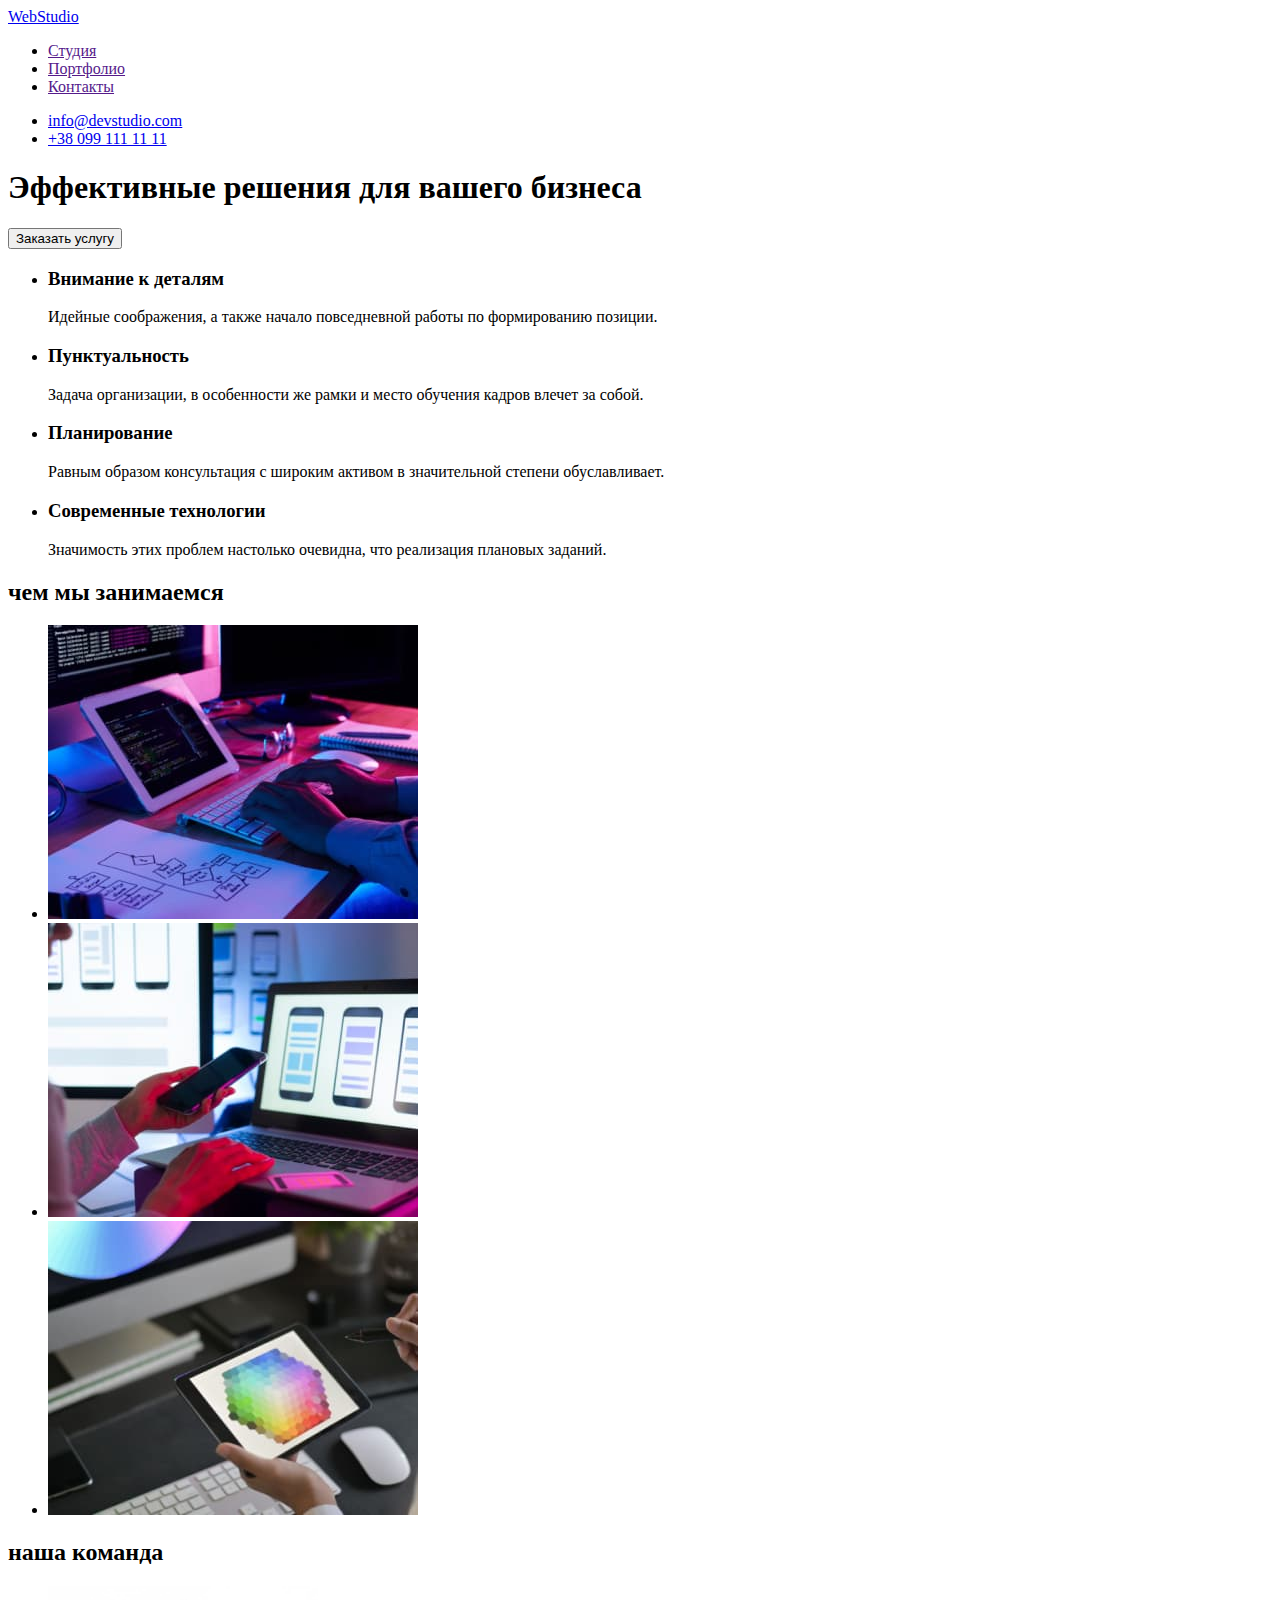
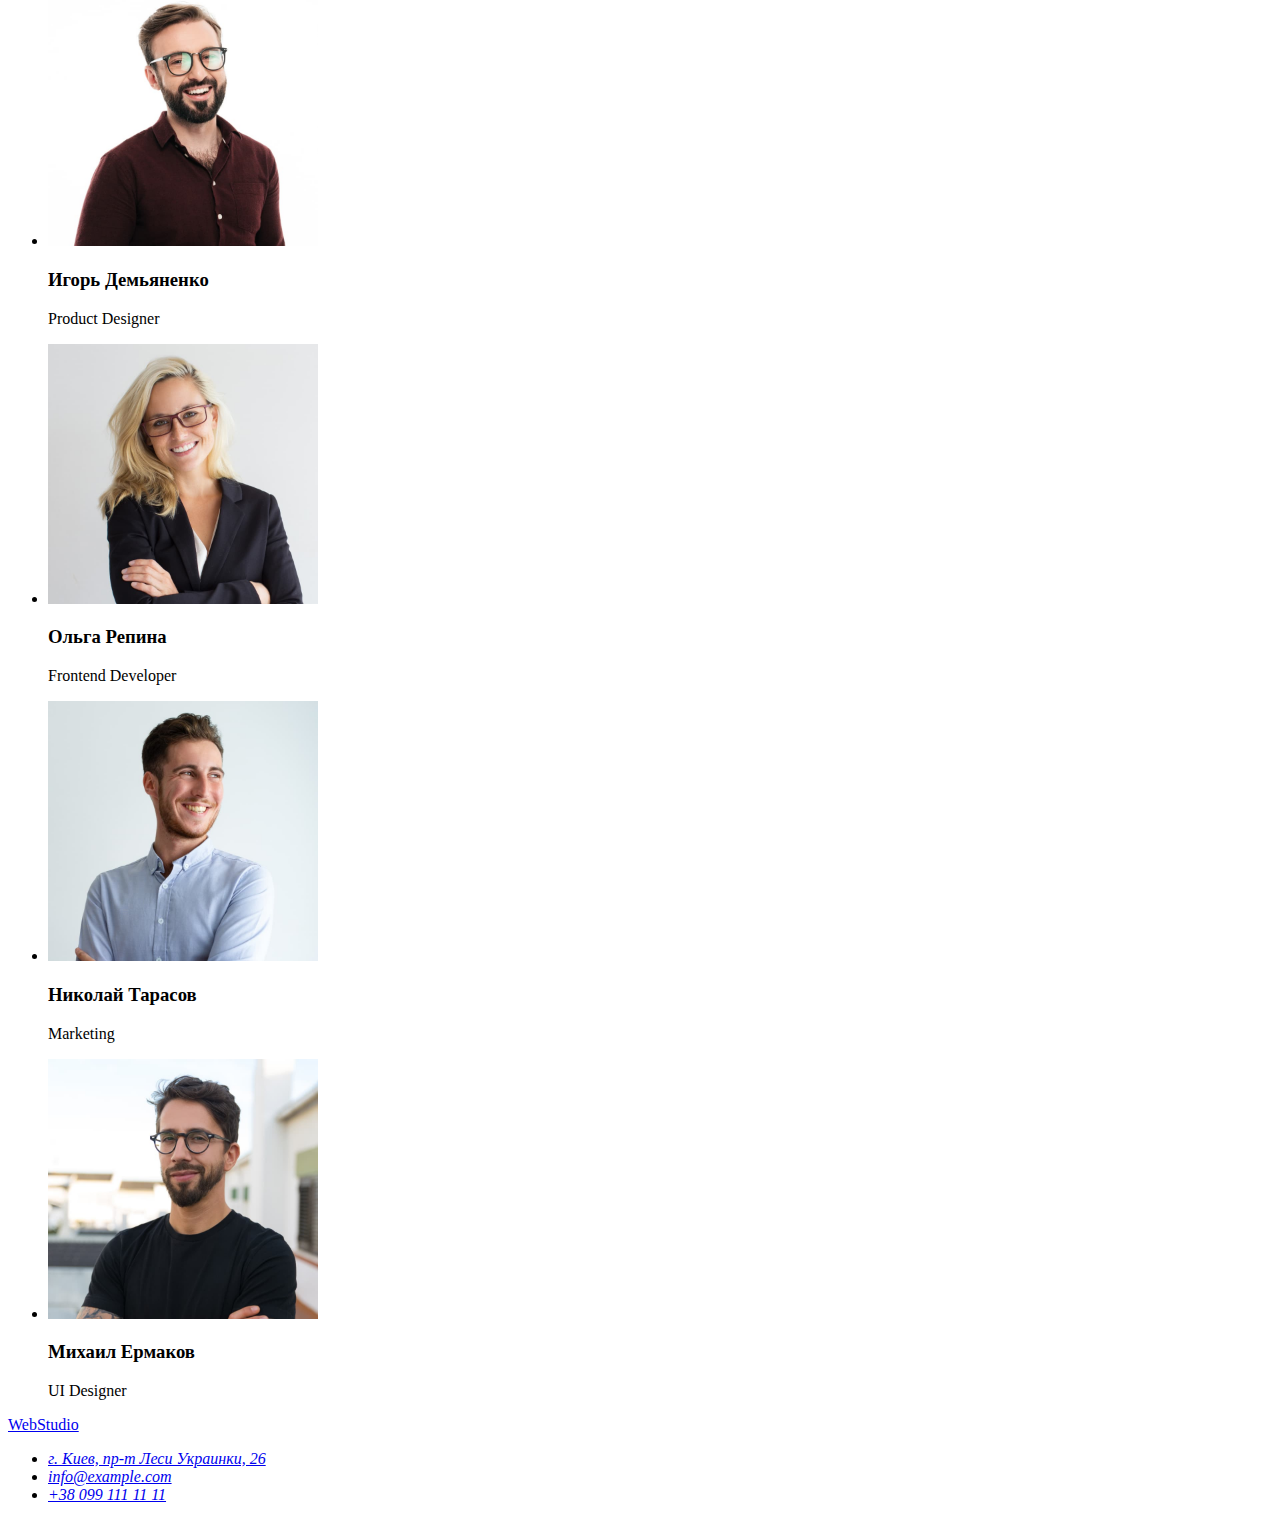
==== index.html @ 8518b570 "Add files via upload" ====
<!DOCTYPE html>
<html lang="ru">
<head>
    <meta charset="UTF-8">
    <meta http-equiv="X-UA-Compatible" content="IE=edge">
    <meta name="viewport" content="width=device-width, initial-scale=1.0">
    <title>Document</title>
</head>
<body>
    <!--верхняя линия-->
    <header>
               <a href="http://info@devstudio.com">WebStudio</a>
            <nav>
                <ul>
                    <li><a href="">Студия</a></li>
                    <li><a href="">Портфолио</a></li>
                    <li><a href="">Контакты</a></li>
                </ul>
            </nav>
            <ul>
                <li><a href="mailto:http:/info@devstudio.com/">info@devstudio.com</a></li>
                <li><a href="tel:+380991111111">+38 099 111 11 11</a></li>
            </ul>
    </header>
     <!--Шапка-->
     <main>
        <section>
            <h1>Эффективные решения для вашего бизнеса</h1>
                <button type="button">Заказать услугу</button>
        </section>
    <!--особенности-->
        <section>
            <ul>
                <li>
                    <h3>Внимание к деталям</h3>
                    <p>Идейные соображения, а также начало повседневной работы по формированию позиции.</p>
                </li>
                <li>
                    <h3>Пунктуальность</h3>
                    <p>Задача организации, в особенности же рамки и место обучения кадров влечет за собой.</p>
                </li>
                <li>
                    <h3>Планирование</h3>
                    <p>Равным образом консультация с широким активом в значительной степени обуславливает.</p>
                </li>
                <li>
                    <h3>Современные технологии</h3>
                    <p>Значимость этих проблем настолько очевидна, что реализация плановых заданий.</p>
                </li>
            </ul>
        </section>
    <!--чем мы занимаемся-->
        <section>
            <h2>чем мы занимаемся</h2>
                <ul>
                   <li> <img src="./images/box1.jpg" width="370" alt="написание кода"></li>
                   <li> <img src="./images/box2.jpg" width="370" alt="разработка приложений"></li>
                   <li> <img src="./images/box3.jpg" width="370" alt="дизайн"></li>
                </ul>
        </section>
    <!--наша команда-->
        <section>
            <h2>наша команда</h2>
            <ul>
                <li>
                    <img src="./images/игорь.jpg" width="270" alt="Игорь Демьяненко">
                        <h3>Игорь Демьяненко</h3>
                            <p lang="en">Product Designer</p>
                </li>
                <li>
                    <img src="./images/ольга.jpg" width="270" alt="Ольга Репина">
                        <h3>Ольга Репина</h3>
                            <p>Frontend Developer</p>
                </li>
                <li>
                    <img src="./images/николай.jpg" width="270" alt="Николай Тарасов">
                        <h3>Николай Тарасов</h3>
                            <p lang="en">Marketing</p>
                </li>
                <li>
                    <img src="./images/михаил.jpg" width="270" alt="Михаил Ермаков">
                        <h3>Михаил Ермаков</h3>
                            <p lang="en">UI Designer</p>
                </li>
                
            </ul>
        </section>
    </main>
    <!--подвал-->
    <footer>
        <a href="http://info@devstudio.com">WebStudio</a>
                <address>
                        <ul>
                            <li><a href="https://goo.gl/maps/UvARyyBgwk577qVF6" target="_blank" rel="noopener noreferre">г. Киев, пр-т Леси Украинки, 26</a></li>
                            <li> <a href="mailto:info@example.com/">info@example.com</a></li>
                            <li> <a href="tel:+380991111111">+38 099 111 11 11</a></li>
                        </ul>
                </address>
    </footer>
</body>
</html>
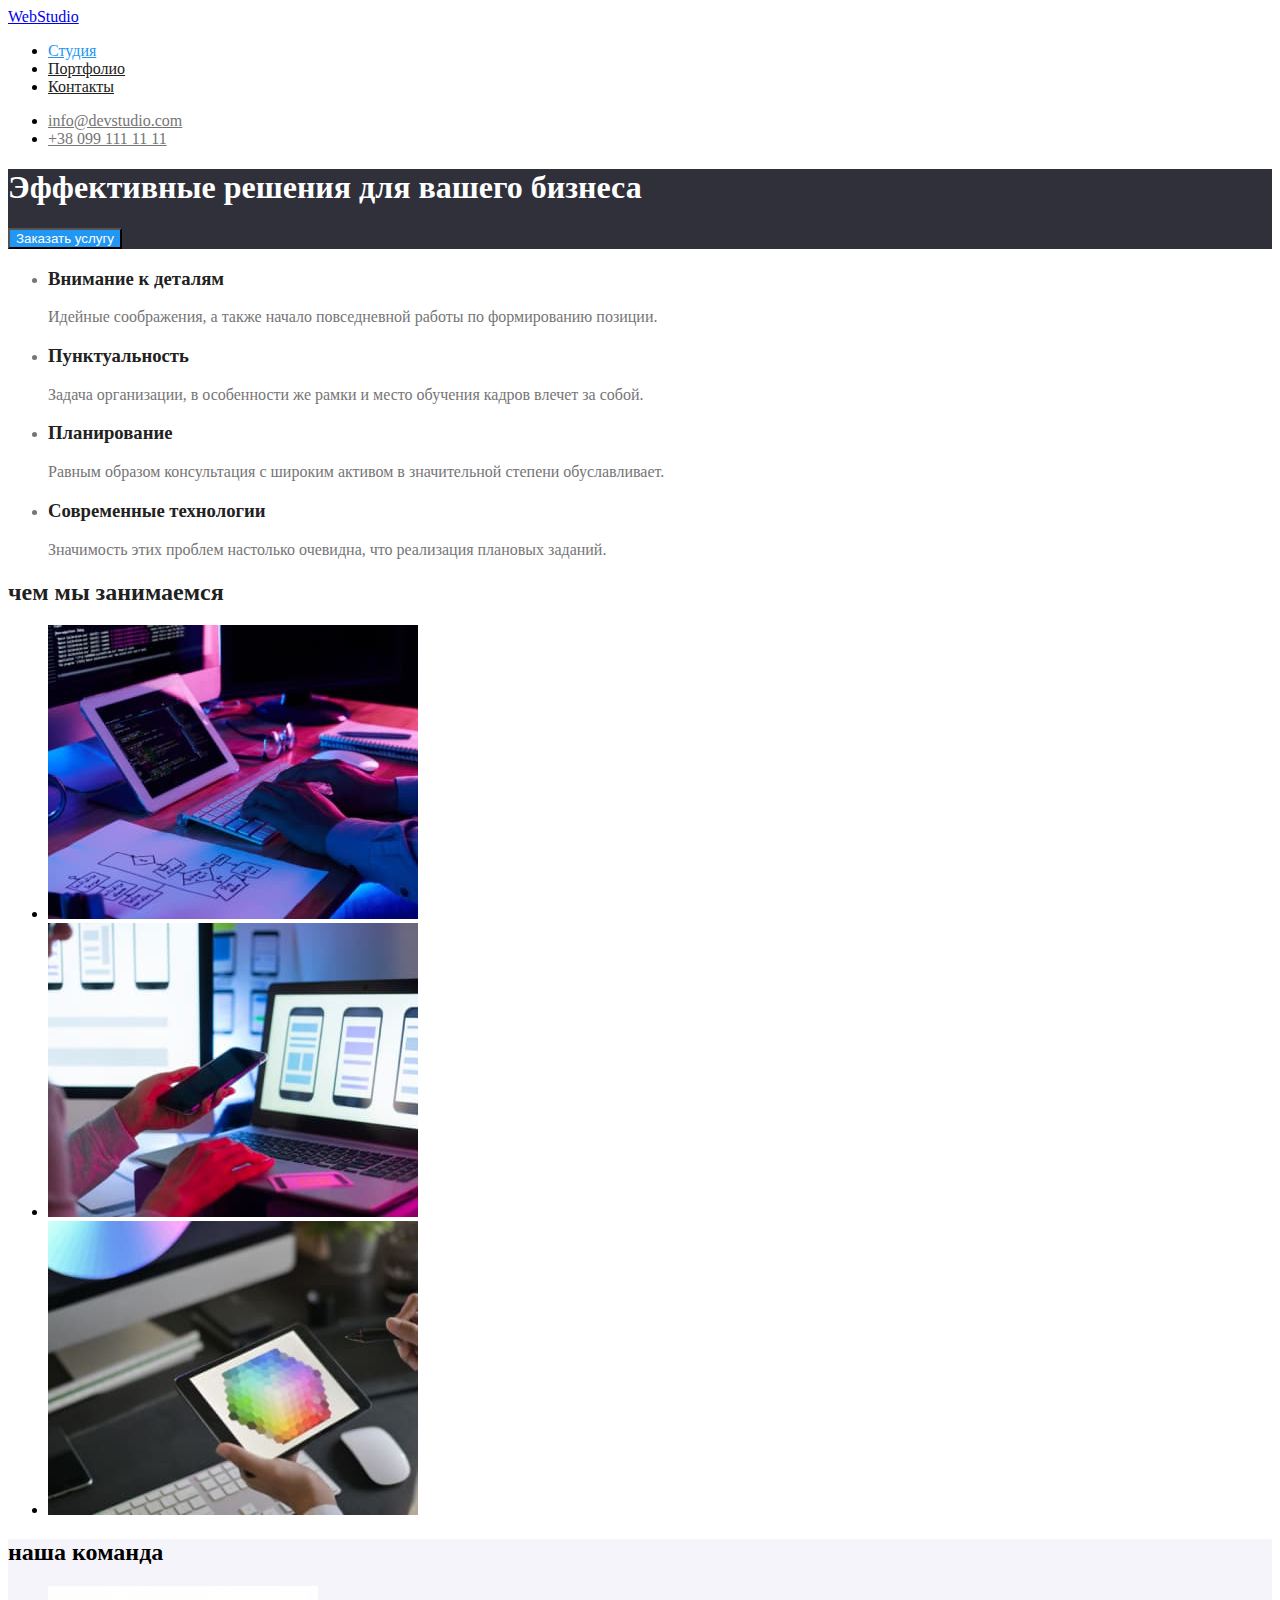
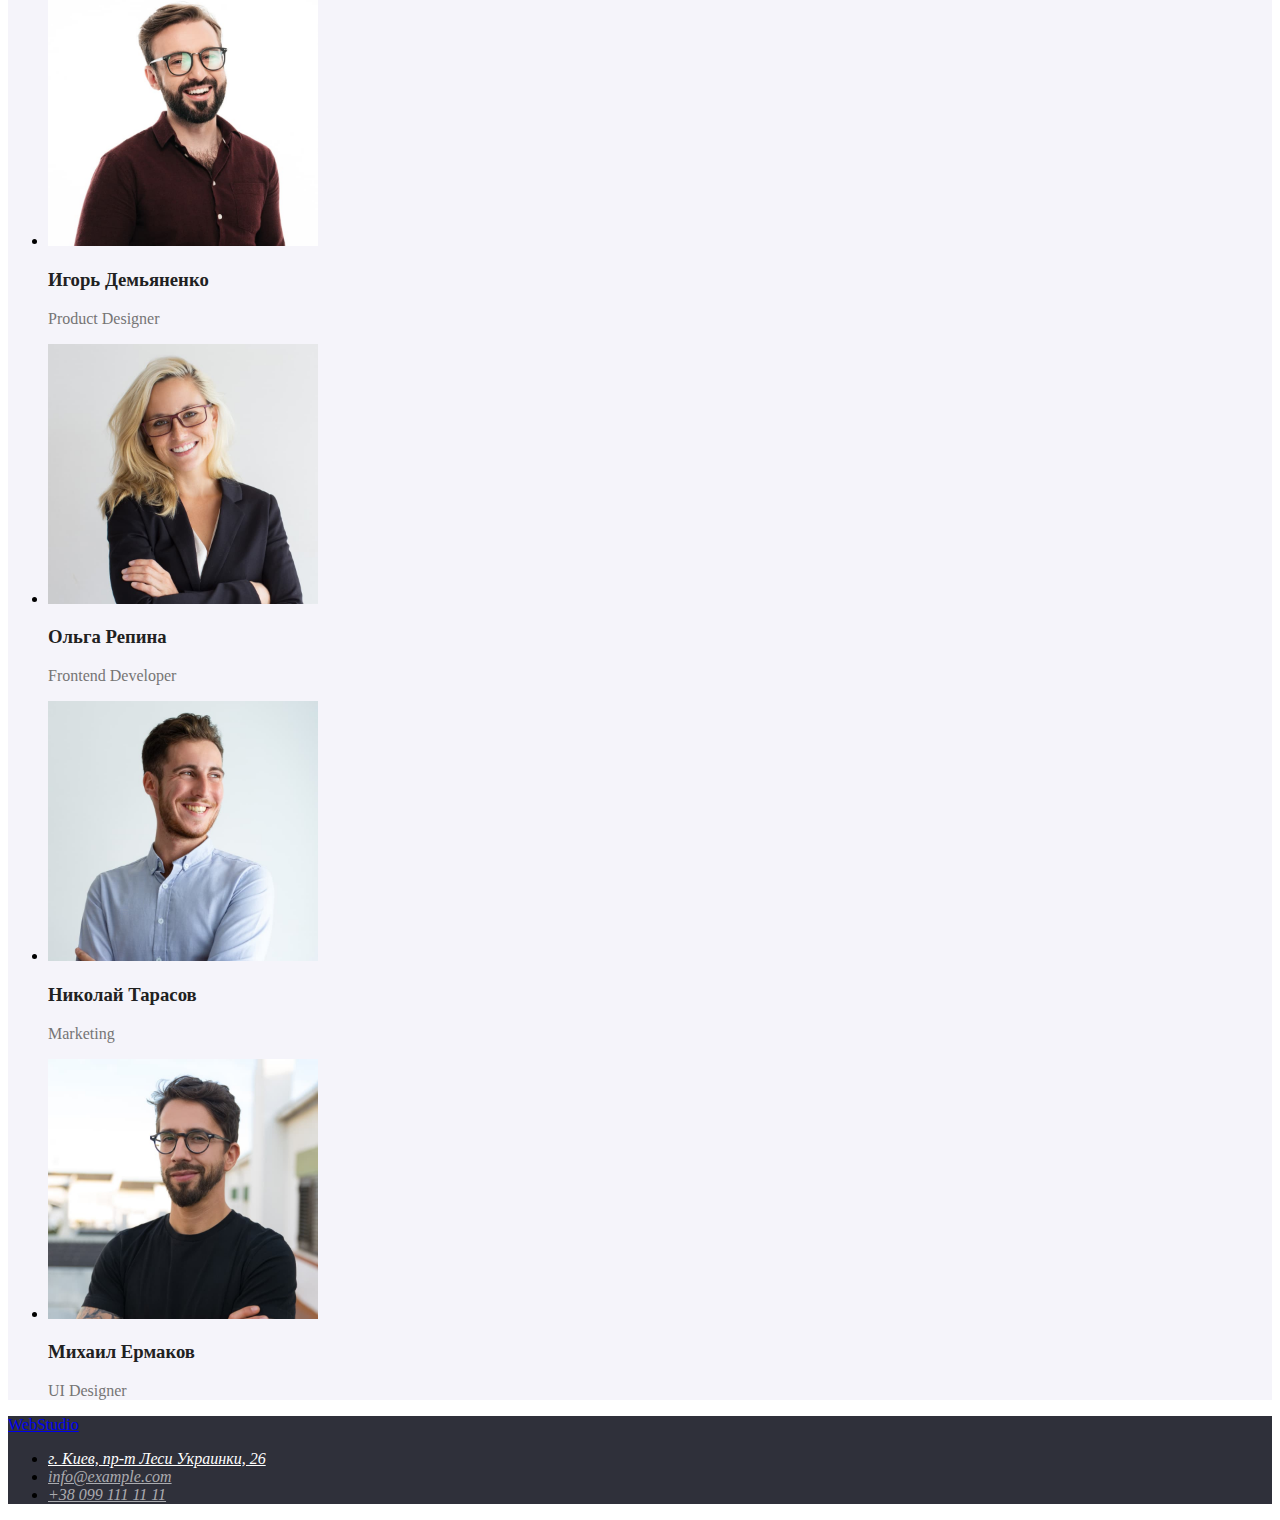
==== commit dc5ca085: "Добавление-стилей" ====
--- a/index.html
+++ b/index.html
@@ -5,53 +5,56 @@
     <meta http-equiv="X-UA-Compatible" content="IE=edge">
     <meta name="viewport" content="width=device-width, initial-scale=1.0">
     <title>Document</title>
+    <link rel="preconnect" href="https://fonts.googleapis.com">
+    <link rel="preconnect" href="https://fonts.gstatic.com" crossorigin>
+    <link href="https://fonts.googleapis.com/css2?family=Raleway:wght@700&family=Roboto:wght@400;500;700;900&display=swap" rel="stylesheet">
+    <link rel="stylesheet" href="css/style.css">
 </head>
 <body>
-    <!--верхняя линия-->
     <header>
-               <a href="http://info@devstudio.com">WebStudio</a>
+               <a class="logo" href="http://info@devstudio.com">WebStudio</a>
             <nav>
                 <ul>
-                    <li><a href="">Студия</a></li>
-                    <li><a href="">Портфолио</a></li>
-                    <li><a href="">Контакты</a></li>
+                    <li><a class="nav-link current" href="">Студия</a></li>
+                    <li><a class="nav-link" href="./portfolio.html">Портфолио</a></li>
+                    <li><a class="nav-link" href="">Контакты</a></li>
                 </ul>
             </nav>
             <ul>
-                <li><a href="mailto:http:/info@devstudio.com/">info@devstudio.com</a></li>
-                <li><a href="tel:+380991111111">+38 099 111 11 11</a></li>
+                <li><a class="header-link" href="mailto:http:/info@devstudio.com/">info@devstudio.com</a></li>
+                <li><a class="header-link" href="tel:+380991111111">+38 099 111 11 11</a></li>
             </ul>
     </header>
-     <!--Шапка-->
+     <!--Герой-->
      <main>
-        <section>
-            <h1>Эффективные решения для вашего бизнеса</h1>
-                <button type="button">Заказать услугу</button>
+        <section class="hero">
+            <h1 class="hero-title">Эффективные решения для вашего бизнеса</h1>
+                <button class="button" type="button">Заказать услугу</button>
         </section>
     <!--особенности-->
-        <section>
+        <section class="features">
             <ul>
                 <li>
-                    <h3>Внимание к деталям</h3>
+                    <h3 class="features-title">Внимание к деталям</h3>
                     <p>Идейные соображения, а также начало повседневной работы по формированию позиции.</p>
                 </li>
                 <li>
-                    <h3>Пунктуальность</h3>
+                    <h3 class="features-title">Пунктуальность</h3>
                     <p>Задача организации, в особенности же рамки и место обучения кадров влечет за собой.</p>
                 </li>
                 <li>
-                    <h3>Планирование</h3>
+                    <h3 class="features-title">Планирование</h3>
                     <p>Равным образом консультация с широким активом в значительной степени обуславливает.</p>
                 </li>
                 <li>
-                    <h3>Современные технологии</h3>
+                    <h3 class="features-title">Современные технологии</h3>
                     <p>Значимость этих проблем настолько очевидна, что реализация плановых заданий.</p>
                 </li>
             </ul>
         </section>
     <!--чем мы занимаемся-->
-        <section>
-            <h2>чем мы занимаемся</h2>
+        <section class="work">
+            <h2 class="work-title">чем мы занимаемся</h2>
                 <ul>
                    <li> <img src="./images/box1.jpg" width="370" alt="написание кода"></li>
                    <li> <img src="./images/box2.jpg" width="370" alt="разработка приложений"></li>
@@ -59,28 +62,28 @@
                 </ul>
         </section>
     <!--наша команда-->
-        <section>
-            <h2>наша команда</h2>
+        <section class="team">
+            <h2 class="team-ttile">наша команда</h2>
             <ul>
                 <li>
                     <img src="./images/игорь.jpg" width="270" alt="Игорь Демьяненко">
-                        <h3>Игорь Демьяненко</h3>
-                            <p lang="en">Product Designer</p>
+                        <h3 class="team-name">Игорь Демьяненко</h3>
+                            <p class="team-profession" lang="en">Product Designer</p>
                 </li>
                 <li>
                     <img src="./images/ольга.jpg" width="270" alt="Ольга Репина">
-                        <h3>Ольга Репина</h3>
-                            <p>Frontend Developer</p>
+                        <h3 class="team-name">Ольга Репина</h3>
+                            <p class="team-profession" lang="en">Frontend Developer</p>
                 </li>
                 <li>
                     <img src="./images/николай.jpg" width="270" alt="Николай Тарасов">
-                        <h3>Николай Тарасов</h3>
-                            <p lang="en">Marketing</p>
+                        <h3 class="team-name">Николай Тарасов</h3>
+                            <p class="team-profession" lang="en">Marketing</p>
                 </li>
                 <li>
                     <img src="./images/михаил.jpg" width="270" alt="Михаил Ермаков">
-                        <h3>Михаил Ермаков</h3>
-                            <p lang="en">UI Designer</p>
+                        <h3 class="team-name">Михаил Ермаков</h3>
+                            <p class="team-profession" lang="en">UI Designer</p>
                 </li>
                 
             </ul>
@@ -88,12 +91,12 @@
     </main>
     <!--подвал-->
     <footer>
-        <a href="http://info@devstudio.com">WebStudio</a>
+        <a class="logo" href="http://info@devstudio.com">WebStudio</a>
                 <address>
                         <ul>
-                            <li><a href="https://goo.gl/maps/UvARyyBgwk577qVF6" target="_blank" rel="noopener noreferre">г. Киев, пр-т Леси Украинки, 26</a></li>
-                            <li> <a href="mailto:info@example.com/">info@example.com</a></li>
-                            <li> <a href="tel:+380991111111">+38 099 111 11 11</a></li>
+                            <li><a class="google-link" href="https://goo.gl/maps/UvARyyBgwk577qVF6" target="_blank" rel="noopener noreferre">г. Киев, пр-т Леси Украинки, 26</a></li>
+                            <li> <a class="footer-link" href="mailto:info@example.com/">info@example.com</a></li>
+                            <li> <a class="footer-link" href="tel:+380991111111">+38 099 111 11 11</a></li>
                         </ul>
                 </address>
     </footer>
--- a/css/style.css
+++ b/css/style.css
@@ -0,0 +1,100 @@
+/*белый #ffffff; */
+/*цвет фона #2F303A; */
+/*акцент #2196F3; */
+/* прозрачный color: rgba(255, 255, 255, 0.6);*/
+
+
+
+:root{
+    --title-text-color: #212121;
+    --primary-text-color: #757575;
+    --acent-color: #2196F3;
+}
+
+/*---------------------------------------------------------СТУДИЯ---------------------------------------------------*/
+
+
+/*--------Шапка--------*/
+.logo{
+
+}
+.nav-link{
+    color:#212121;
+
+}
+.nav-link:hover,:focus{
+    color: var(--acent-color);
+}
+.nav-link.current{
+    color: var(--acent-color)
+}
+.header-link{
+    color: var(--primary-text-color)
+}
+.header-link:hover,:focus{
+    color: var(--acent-color);
+}
+
+/*--------Герой--------*/
+
+.hero{
+    background-color:#2F303A;
+}
+.button{
+    background-color: var(--acent-color);
+    color: #ffffff;
+}
+.button:hover:focus{
+}
+.hero-title{
+
+    color: #ffffff;
+}
+
+/*--------Особенности--------*/
+
+.features-title{
+    color: var(--title-text-color)
+}
+
+.features,.p{
+    color: var(--primary-text-color)
+}
+
+/*--------Чем мы занимаемся--------*/
+
+.work-title{
+    color: var(--title-text-color)
+}
+
+
+/*--------Наша команда--------*/
+
+.team{
+    background-color: #F5F4FA;
+}
+.team-title{
+    color: var(--title-text-color)
+}
+.team-name{
+    color: var(--title-text-color)
+}
+.team-profession{
+    color: var(--primary-text-color)
+}
+
+/*--------Подвал--------*/
+
+footer{
+    background-color:#2F303A ;
+}
+.google-link{
+    color: #ffffff;
+}
+.footer-link{
+    color: rgba(255, 255, 255, 0.6);
+}
+
+
+
+/*---------------------------------------------------------ПОРТФОЛИО---------------------------------------------------*/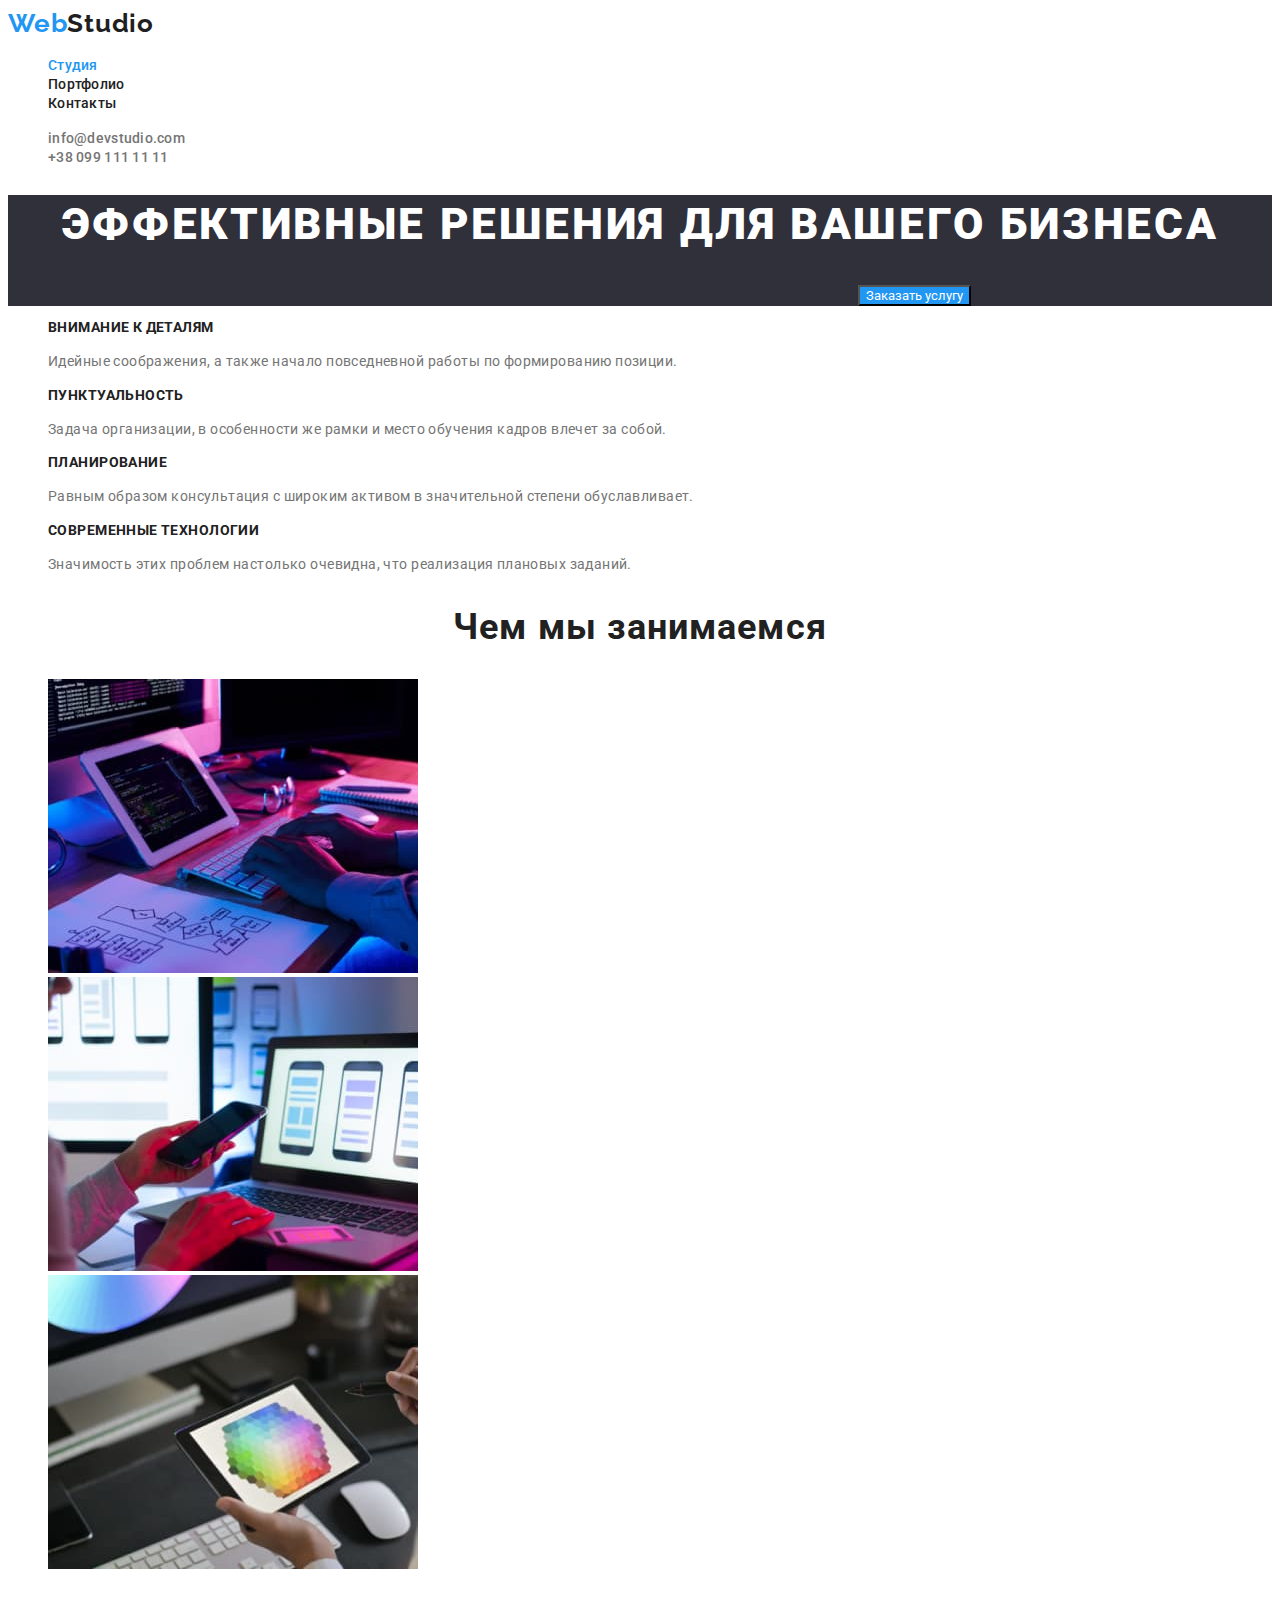
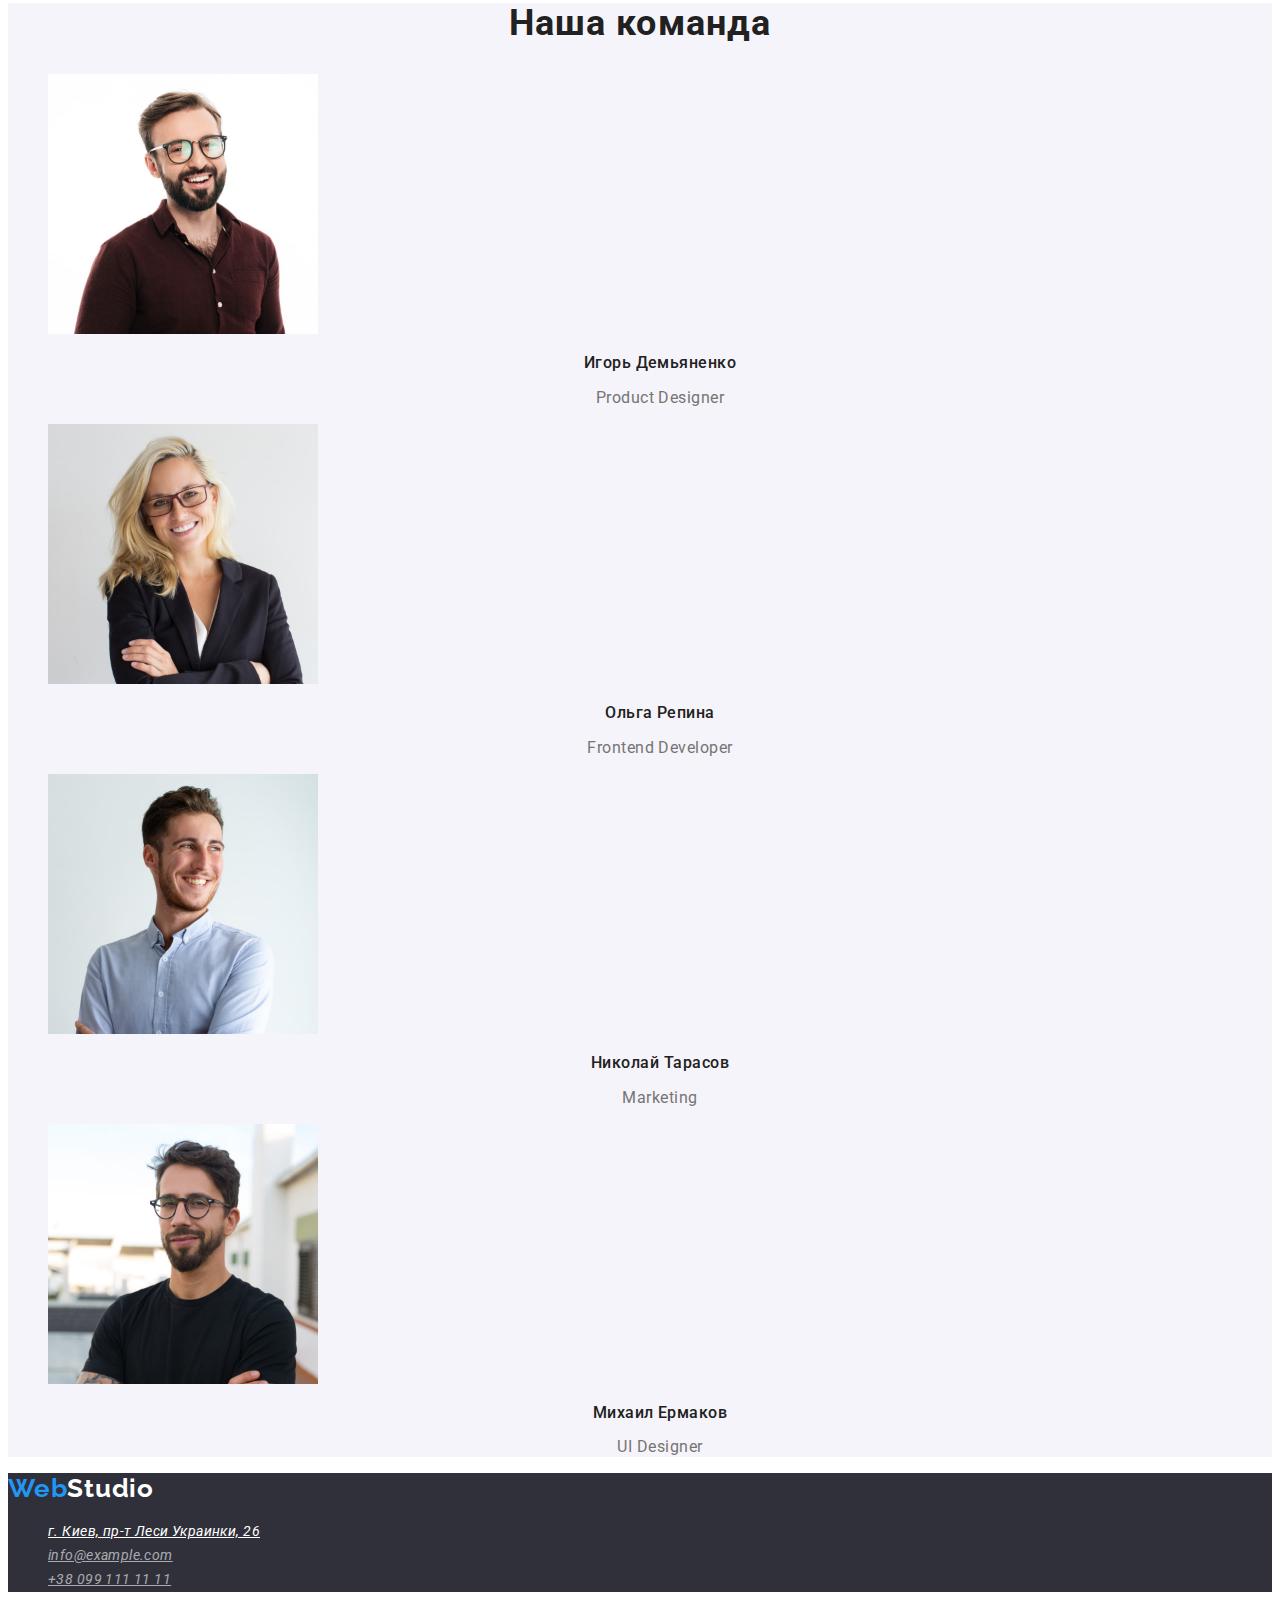
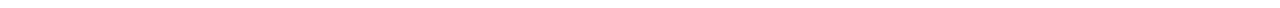
==== commit 959e938e: "финальная работа" ====
--- a/index.html
+++ b/index.html
@@ -12,7 +12,7 @@
 </head>
 <body>
     <header>
-               <a class="logo" href="http://info@devstudio.com">WebStudio</a>
+               <a class="logo" href="http://info@devstudio.com">Web<span class="part-dark">Studio</span></a>
             <nav>
                 <ul>
                     <li><a class="nav-link current" href="">Студия</a></li>
@@ -54,7 +54,7 @@
         </section>
     <!--чем мы занимаемся-->
         <section class="work">
-            <h2 class="work-title">чем мы занимаемся</h2>
+            <h2 class="work-title">Чем мы занимаемся</h2>
                 <ul>
                    <li> <img src="./images/box1.jpg" width="370" alt="написание кода"></li>
                    <li> <img src="./images/box2.jpg" width="370" alt="разработка приложений"></li>
@@ -63,7 +63,7 @@
         </section>
     <!--наша команда-->
         <section class="team">
-            <h2 class="team-ttile">наша команда</h2>
+            <h2 class="team-title">Наша команда</h2>
             <ul>
                 <li>
                     <img src="./images/игорь.jpg" width="270" alt="Игорь Демьяненко">
@@ -91,7 +91,7 @@
     </main>
     <!--подвал-->
     <footer>
-        <a class="logo" href="http://info@devstudio.com">WebStudio</a>
+        <a class="logo" href="http://info@devstudio.com">Web<span class="part-ligt">Studio</span></a>
                 <address>
                         <ul>
                             <li><a class="google-link" href="https://goo.gl/maps/UvARyyBgwk577qVF6" target="_blank" rel="noopener noreferre">г. Киев, пр-т Леси Украинки, 26</a></li>
--- a/css/style.css
+++ b/css/style.css
@@ -3,98 +3,205 @@
 /*акцент #2196F3; */
 /* прозрачный color: rgba(255, 255, 255, 0.6);*/
 
-
-
-:root{
-    --title-text-color: #212121;
-    --primary-text-color: #757575;
-    --acent-color: #2196F3;
-}
-
-/*---------------------------------------------------------СТУДИЯ---------------------------------------------------*/
-
+:root {
+  --title-text-color: #212121;
+  --primary-text-color: #757575;
+  --acent-color: #2196f3;
+}
+
+body {
+  font-family: Roboto, sans-serif;
+  background-color: #ffffff;
+}
+ul {
+  list-style: none;
+}
 
 /*--------Шапка--------*/
-.logo{
-
-}
-.nav-link{
-    color:#212121;
-
-}
-.nav-link:hover,:focus{
-    color: var(--acent-color);
-}
-.nav-link.current{
-    color: var(--acent-color)
-}
-.header-link{
-    color: var(--primary-text-color)
-}
-.header-link:hover,:focus{
-    color: var(--acent-color);
+.logo {
+  font-family: Raleway, sans-serif;
+  font-weight: 700;
+  font-size: 26px;
+  line-height: 1.19;
+  letter-spacing: 0.03em;
+  text-decoration: none;
+  color: #2196f3;
+}
+.part-dark {
+  color: #1f1f1f;
+}
+.part-ligt {
+  color: #ffffff;
+}
+.nav-link {
+  font-weight: 500;
+  font-size: 14px;
+  line-height: 1.14;
+  letter-spacing: 0.02em;
+  text-decoration: none;
+  color: #212121;
+}
+.nav-link:hover,
+:focus {
+  color: var(--acent-color);
+}
+.nav-link.current {
+  font-weight: 500;
+  font-size: 14px;
+  line-height: 1.14;
+  letter-spacing: 0.02em;
+  text-decoration: none;
+  color: var(--acent-color);
+}
+.header-link {
+  font-weight: 500;
+  font-size: 14px;
+  line-height: 1.14;
+  letter-spacing: 0.02em;
+  text-decoration: none;
+  color: var(--primary-text-color);
+}
+.header-link:hover,
+:focus {
+  color: var(--acent-color);
 }
 
 /*--------Герой--------*/
 
-.hero{
-    background-color:#2F303A;
-}
-.button{
-    background-color: var(--acent-color);
-    color: #ffffff;
-}
-.button:hover:focus{
-}
-.hero-title{
-
-    color: #ffffff;
+.hero {
+  background-color: #2f303a;
+}
+.hero-title {
+  font-weight: 900;
+  font-size: 44px;
+  line-height: 1.36;
+  text-align: center;
+  letter-spacing: 0.06em;
+  text-transform: uppercase;
+}
+.button {
+  font-family: inherit;
+  background-color: var(--acent-color);
+  color: #ffffff;
+  margin-left: 850px;
+}
+button:hover,
+:focus {
+  background-color: #188ce8;
+}
+
+.filtre-button {
+  font-family: inherit;
+  background-color: #f5f4fa;
+}
+.filtre-button:hover,
+:focus {
+  color: #ffffff;
+  background-color: #2196f3;
+}
+.pointer {
+  color: #ffffff;
+  background-color: #2196f3;
+}
+.button:hover:focus {
+}
+.hero-title {
+  font-weight: 900;
+  font-size: 44px;
+  line-height: 1.36;
+  text-align: center;
+
+  color: #ffffff;
 }
 
 /*--------Особенности--------*/
 
-.features-title{
-    color: var(--title-text-color)
-}
-
-.features,.p{
-    color: var(--primary-text-color)
+.features-title {
+  font-weight: 700;
+  font-size: 14px;
+  line-height: 1.14;
+  letter-spacing: 0.03em;
+  text-transform: uppercase;
+  color: var(--title-text-color);
+}
+
+.features,
+.p {
+  font-size: 14px;
+  line-height: 1.71;
+  letter-spacing: 0.03em;
+  color: var(--primary-text-color);
 }
 
 /*--------Чем мы занимаемся--------*/
 
-.work-title{
-    color: var(--title-text-color)
-}
-
+.work-title {
+  font-weight: 700;
+  font-size: 36px;
+  line-height: 1.16;
+  text-align: center;
+  letter-spacing: 0.03em;
+  color: var(--title-text-color);
+}
+
+.products {
+  font-weight: 500;
+  font-size: 16px;
+  line-height: 1.18;
+  letter-spacing: 0.03em;
+  color: var(--title-text-color);
+}
+.description {
+  font-size: 16px;
+  line-height: 1.18;
+  letter-spacing: 0.03em;
+  color: var(--primary-text-color);
+}
 
 /*--------Наша команда--------*/
 
-.team{
-    background-color: #F5F4FA;
-}
-.team-title{
-    color: var(--title-text-color)
-}
-.team-name{
-    color: var(--title-text-color)
-}
-.team-profession{
-    color: var(--primary-text-color)
+.team {
+  background-color: #f5f4fa;
+}
+
+.team-title {
+  font-weight: 700;
+  font-size: 36px;
+  line-height: 1.16;
+  text-align: center;
+  letter-spacing: 0.03em;
+  color: var(--title-text-color);
+}
+.team-name {
+  font-weight: 500;
+  font-size: 16px;
+  line-height: 1.18;
+  text-align: center;
+  letter-spacing: 0.03em;
+  color: var(--title-text-color);
+}
+.team-profession {
+  font-size: 16px;
+  line-height: 1.18;
+  text-align: center;
+  letter-spacing: 0.03em;
+  color: var(--primary-text-color);
 }
 
 /*--------Подвал--------*/
 
-footer{
-    background-color:#2F303A ;
-}
-.google-link{
-    color: #ffffff;
-}
-.footer-link{
-    color: rgba(255, 255, 255, 0.6);
-}
-
-
-
-/*---------------------------------------------------------ПОРТФОЛИО---------------------------------------------------*/+footer {
+  background-color: #2f303a;
+}
+.google-link {
+  font-size: 14px;
+  line-height: 1.71;
+  letter-spacing: 0.03em;
+  color: #ffffff;
+}
+.footer-link {
+  font-size: 14px;
+  line-height: 1.71;
+  letter-spacing: 0.03em;
+  color: rgba(255, 255, 255, 0.6);
+}
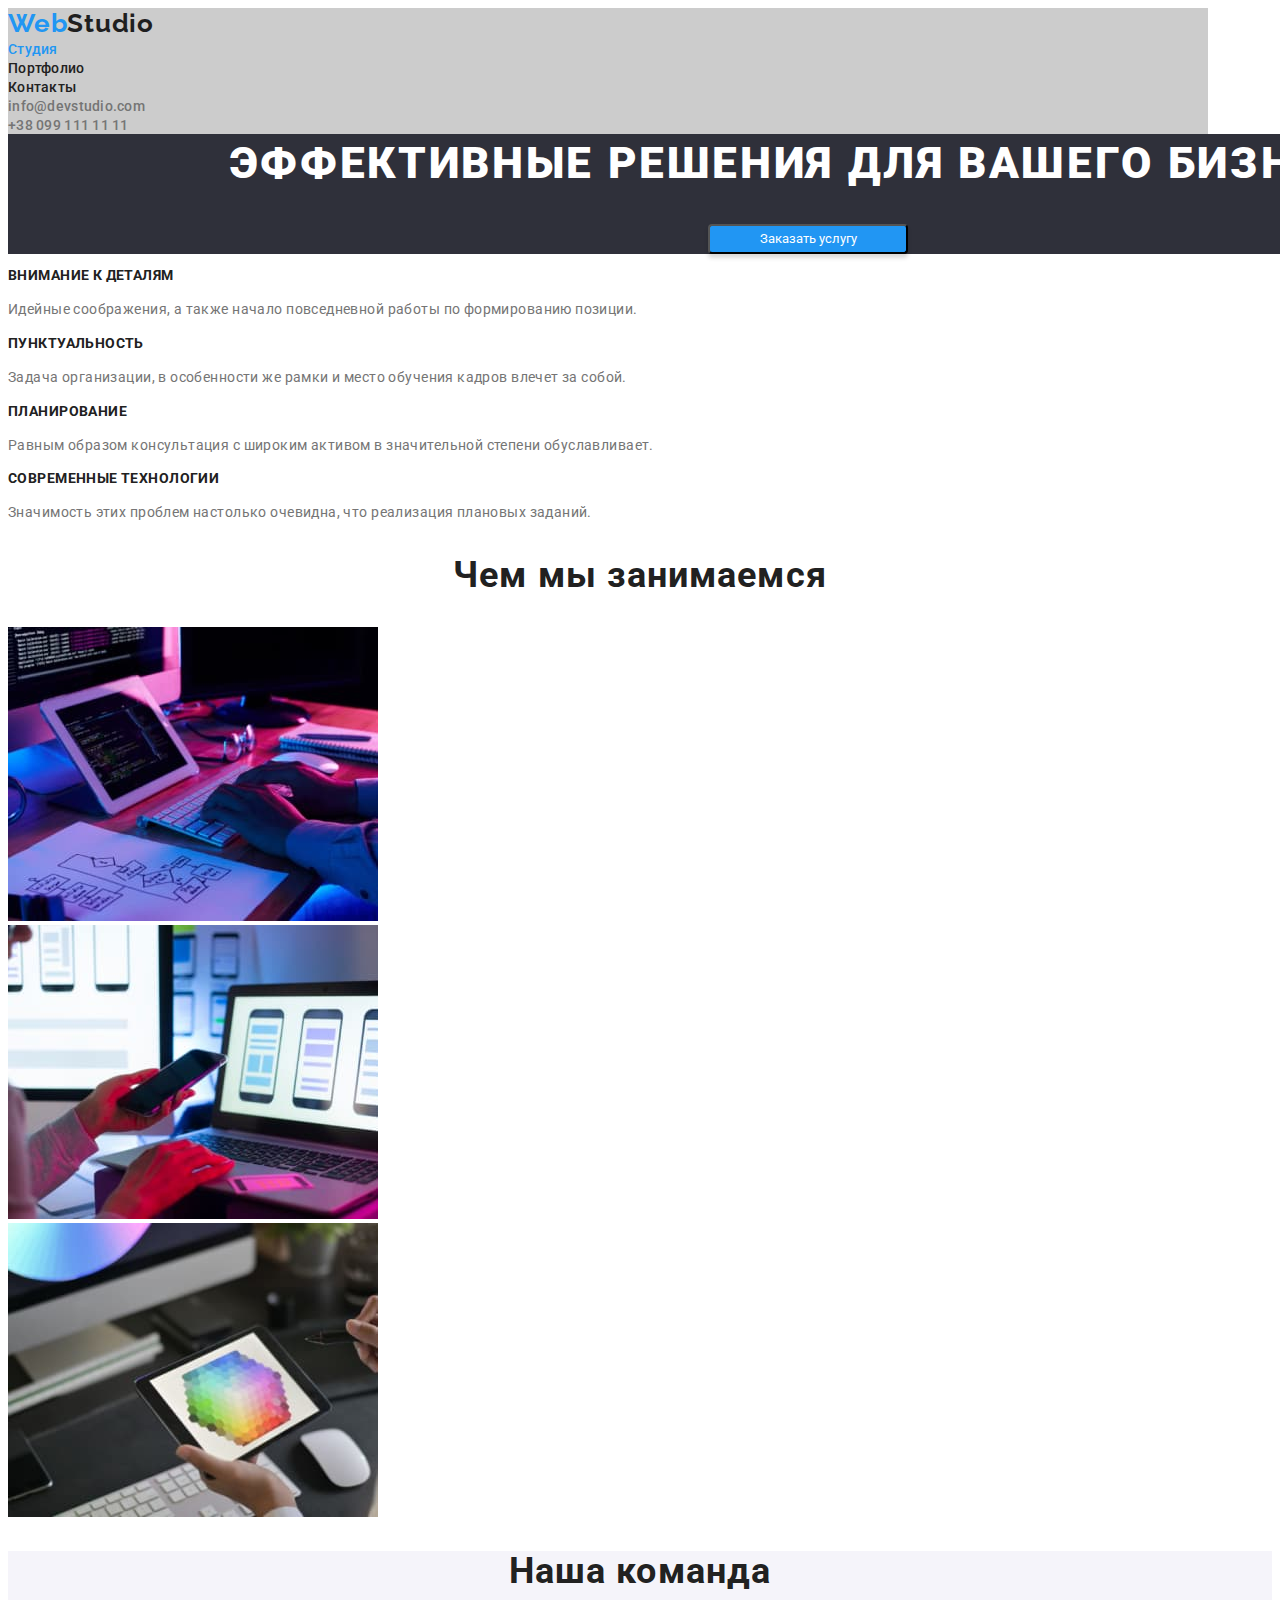
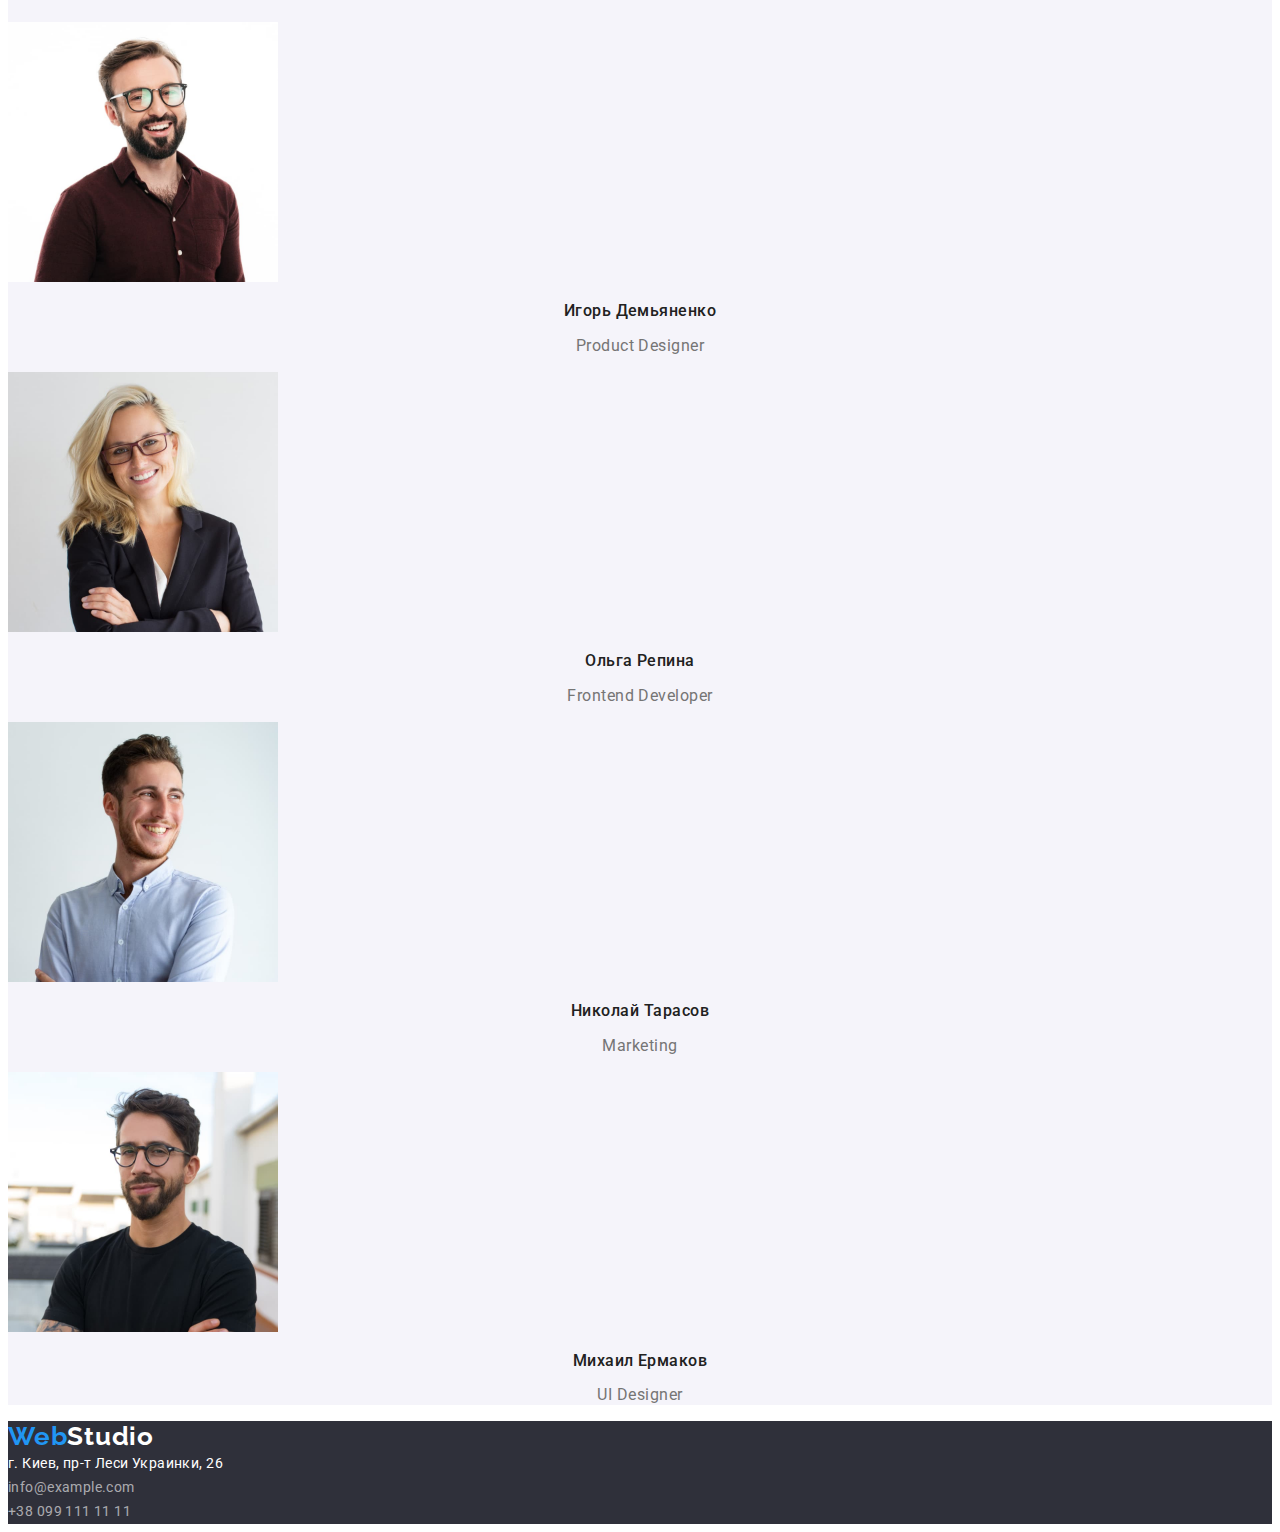
==== commit a638699d: "Д\З Три (начало)" ====
--- a/index.html
+++ b/index.html
@@ -8,6 +8,9 @@
     <link rel="preconnect" href="https://fonts.googleapis.com">
     <link rel="preconnect" href="https://fonts.gstatic.com" crossorigin>
     <link href="https://fonts.googleapis.com/css2?family=Raleway:wght@700&family=Roboto:wght@400;500;700;900&display=swap" rel="stylesheet">
+    <link rel="stylesheet" href="https://cdnjs.cloudflare.com/ajax/libs/modern-normalize/1.1.0/modern-normalize.min.css"
+        integrity="sha512-wpPYUAdjBVSE4KJnH1VR1HeZfpl1ub8YT/NKx4PuQ5NmX2tKuGu6U/JRp5y+Y8XG2tV+wKQpNHVUX03MfMFn9Q=="
+        crossorigin="anonymous" referrerpolicy="no-referrer" />
     <link rel="stylesheet" href="css/style.css">
 </head>
 <body>
--- a/css/style.css
+++ b/css/style.css
@@ -7,14 +7,24 @@
   --title-text-color: #212121;
   --primary-text-color: #757575;
   --acent-color: #2196f3;
+  --basic-white-color: #ffffff;
+  --primary-background-color: #2f303a;
+  --batton-background-color: #f5f4fa;
+}
+
+header {
+  background-color: #ccc;
+  width: 1200px;
 }
 
 body {
   font-family: Roboto, sans-serif;
-  background-color: #ffffff;
+  background-color: var(--basic-white-color);
 }
 ul {
   list-style: none;
+  padding: 0;
+  margin: 0;
 }
 
 /*--------Шапка--------*/
@@ -25,13 +35,13 @@
   line-height: 1.19;
   letter-spacing: 0.03em;
   text-decoration: none;
-  color: #2196f3;
+  color: var(--acent-color);
 }
 .part-dark {
   color: #1f1f1f;
 }
 .part-ligt {
-  color: #ffffff;
+  color: var(--basic-white-color);
 }
 .nav-link {
   font-weight: 500;
@@ -39,7 +49,7 @@
   line-height: 1.14;
   letter-spacing: 0.02em;
   text-decoration: none;
-  color: #212121;
+  color: var(--title-text-color);
 }
 .nav-link:hover,
 :focus {
@@ -69,8 +79,13 @@
 /*--------Герой--------*/
 
 .hero {
-  background-color: #2f303a;
-}
+  background-color: var(--primary-background-color);
+  width: 1600px;
+  margin-top: 0;
+  margin-bottom: 0;
+  text-align: center;
+}
+
 .hero-title {
   font-weight: 900;
   font-size: 44px;
@@ -78,12 +93,22 @@
   text-align: center;
   letter-spacing: 0.06em;
   text-transform: uppercase;
+  padding: 0;
+  margin: 0;
+  margin-bottom: 30px;
 }
 .button {
   font-family: inherit;
   background-color: var(--acent-color);
-  color: #ffffff;
-  margin-left: 850px;
+  color: var(--basic-white-color);
+  cursor: pointer;
+  padding: 10px, 32px;
+  display: inline-block;
+  border-radius: 4px;
+  min-width: 200px;
+  height: 30px;
+  text-align: center;
+  box-shadow: 0px 4px 4px rgba(0, 0, 0, 0.15);
 }
 button:hover,
 :focus {
@@ -92,16 +117,17 @@
 
 .filtre-button {
   font-family: inherit;
-  background-color: #f5f4fa;
+  background-color: var(--batton-background-color);
+  cursor: pointer;
 }
 .filtre-button:hover,
 :focus {
-  color: #ffffff;
-  background-color: #2196f3;
+  color: var(--basic-white-color);
+  background-color: var(--acent-color);
 }
 .pointer {
-  color: #ffffff;
-  background-color: #2196f3;
+  color: var(--basic-white-color);
+  background-color: var(--acent-color);
 }
 .button:hover:focus {
 }
@@ -110,11 +136,13 @@
   font-size: 44px;
   line-height: 1.36;
   text-align: center;
-
-  color: #ffffff;
+  color: var(--basic-white-color);
 }
 
 /*--------Особенности--------*/
+
+.conteiner {
+}
 
 .features-title {
   font-weight: 700;
@@ -158,10 +186,14 @@
   color: var(--primary-text-color);
 }
 
+.filtre-link {
+  text-decoration: none;
+}
+
 /*--------Наша команда--------*/
 
 .team {
-  background-color: #f5f4fa;
+  background-color: var(--batton-background-color);
 }
 
 .team-title {
@@ -191,17 +223,21 @@
 /*--------Подвал--------*/
 
 footer {
-  background-color: #2f303a;
+  background-color: var(--primary-background-color);
 }
 .google-link {
+  font-style: normal;
   font-size: 14px;
   line-height: 1.71;
   letter-spacing: 0.03em;
-  color: #ffffff;
+  color: var(--basic-white-color);
+  text-decoration: none;
 }
 .footer-link {
+  font-style: normal;
   font-size: 14px;
   line-height: 1.71;
   letter-spacing: 0.03em;
   color: rgba(255, 255, 255, 0.6);
-}
+  text-decoration: none;
+}
